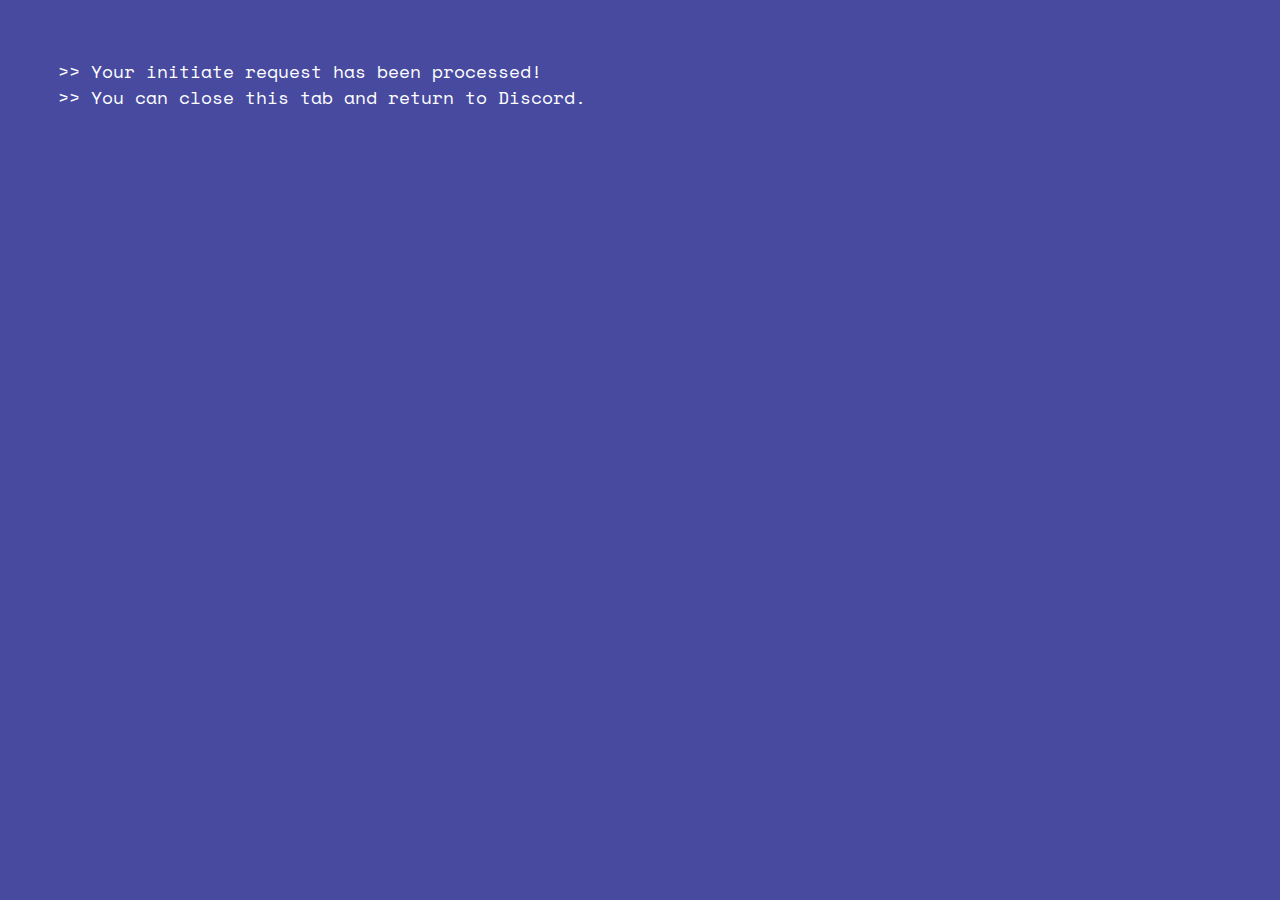
==== index.html @ 9e5e1f1c "Update index.html" ====
<!DOCTYPE html>
<html lang="en">
	<head>
		<meta charset="UTF-8">
		<title>Auros Onboarding Initiated</title>
		<link rel="stylesheet" href="style.css">
		<link rel="preconnect" href="https://fonts.googleapis.com">
		<link rel="preconnect" href="https://fonts.gstatic.com" crossorigin>
		<link href="https://fonts.googleapis.com/css2?family=Space+Mono:ital,wght@0,400;0,700;1,400;1,700&display=swap" rel="stylesheet">
	</head>
	<body>
		<div class="info">
			>> Your initiate request has been processed!<br>
			>> You can close this tab and return to Discord.
		</div>
	</body>
</html>
---- style.css ----
.info {
  font-family: "Space Mono", "Lucida Console", monospace;
  font-size: 18px;
  text-align: left;
  color: white;
  padding: 50px 50px 50px 50px;
}
body {
    background-color: #474A9F;
}
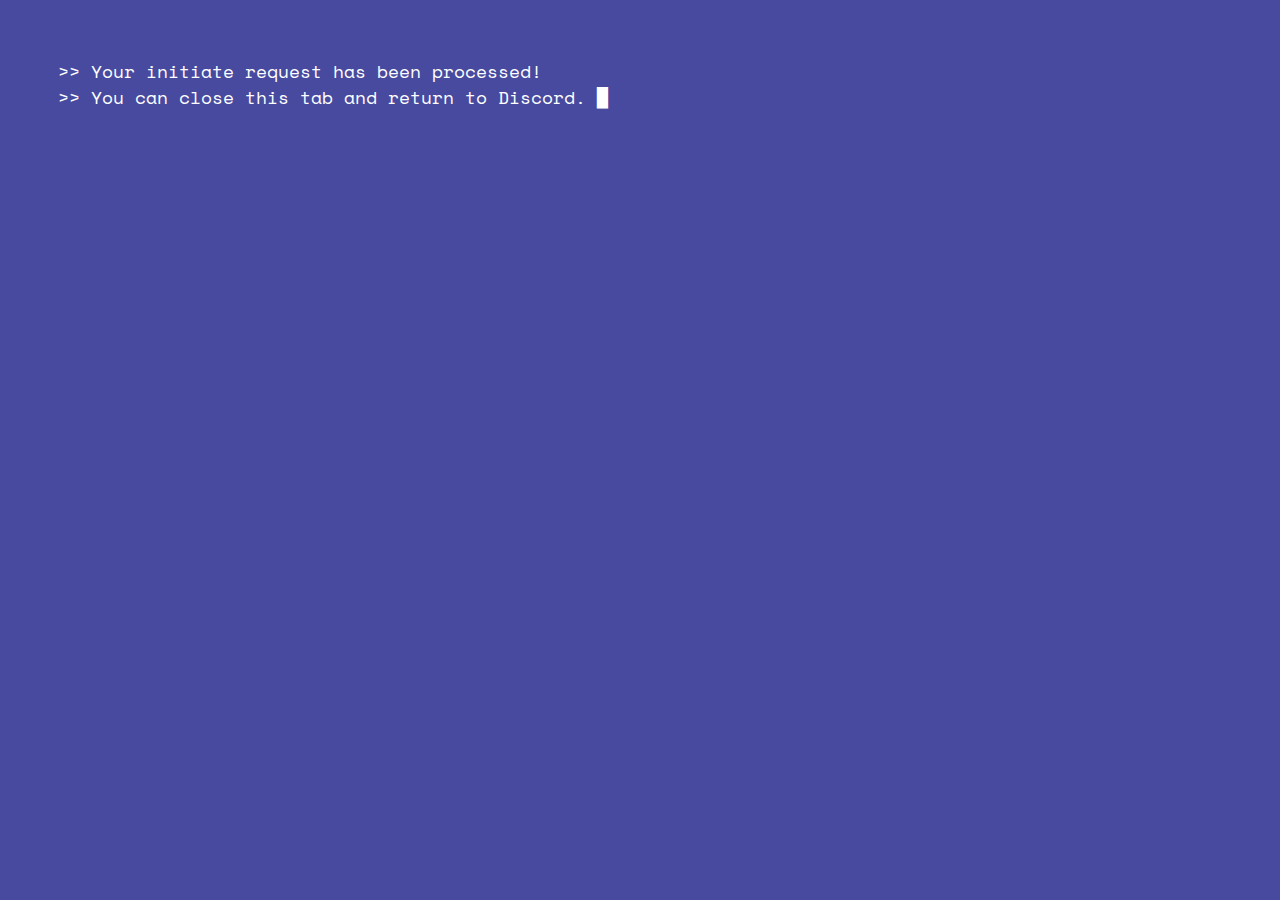
==== commit b20ca531: "Update index.html" ====
--- a/index.html
+++ b/index.html
@@ -8,10 +8,10 @@
 		<link rel="preconnect" href="https://fonts.gstatic.com" crossorigin>
 		<link href="https://fonts.googleapis.com/css2?family=Space+Mono:ital,wght@0,400;0,700;1,400;1,700&display=swap" rel="stylesheet">
 	</head>
-	<body>
+	<body style="background-color:#474A9F;">
 		<div class="info">
 			>> Your initiate request has been processed!<br>
-			>> You can close this tab and return to Discord.
+			>> You can close this tab and return to Discord. █
 		</div>
 	</body>
 </html>
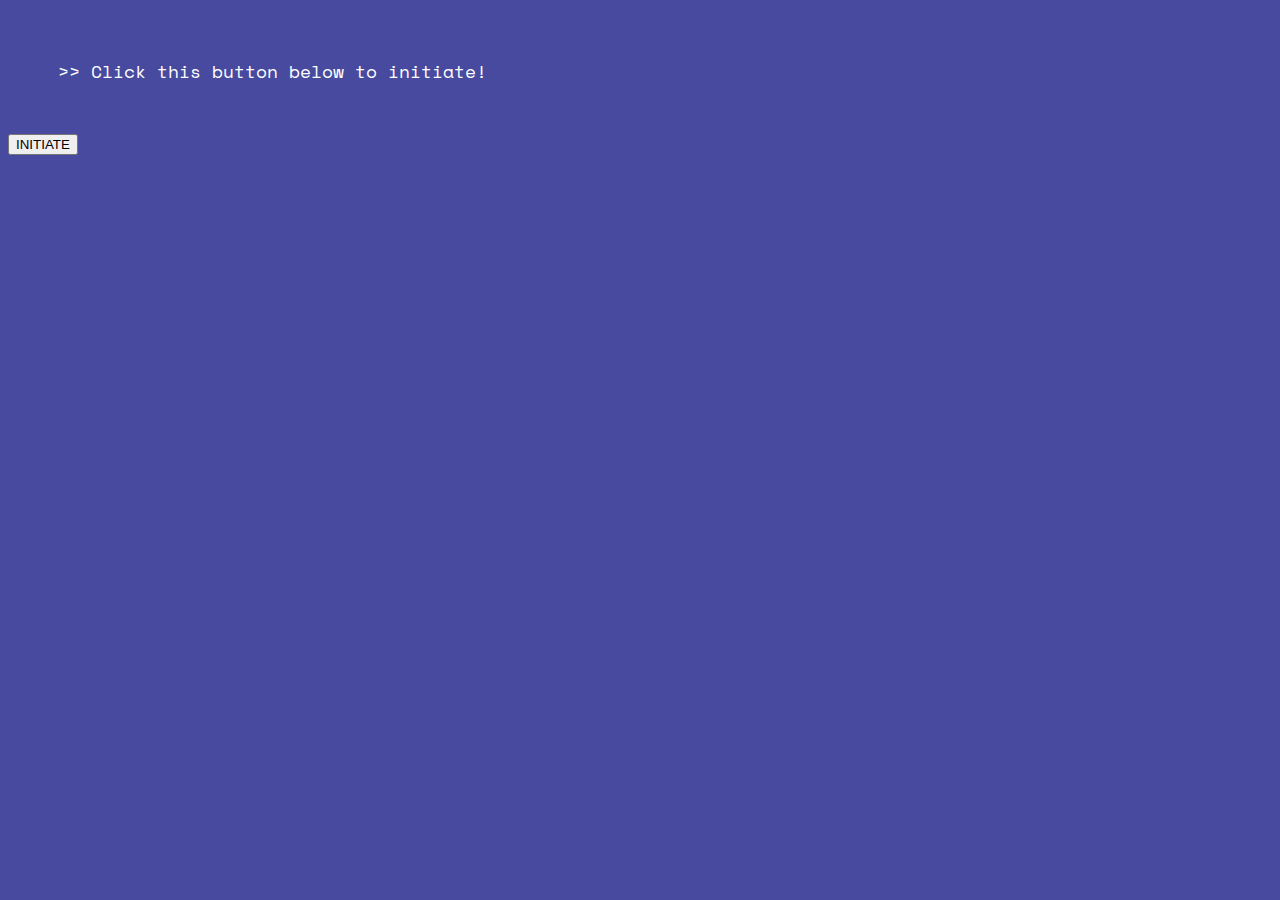
==== commit e381f7f0: "Update index.html" ====
--- a/index.html
+++ b/index.html
@@ -7,11 +7,12 @@
 		<link rel="preconnect" href="https://fonts.googleapis.com">
 		<link rel="preconnect" href="https://fonts.gstatic.com" crossorigin>
 		<link href="https://fonts.googleapis.com/css2?family=Space+Mono:ital,wght@0,400;0,700;1,400;1,700&display=swap" rel="stylesheet">
+		<script src="script.js"></script> 
 	</head>
 	<body style="background-color:#474A9F;">
 		<div class="info">
-			>> Your initiate request has been processed!<br>
-			>> You can close this tab and return to Discord. █
+			>> Click this button below to initiate!
 		</div>
+		<button onclick="redirect()">INITIATE</button>
 	</body>
 </html>
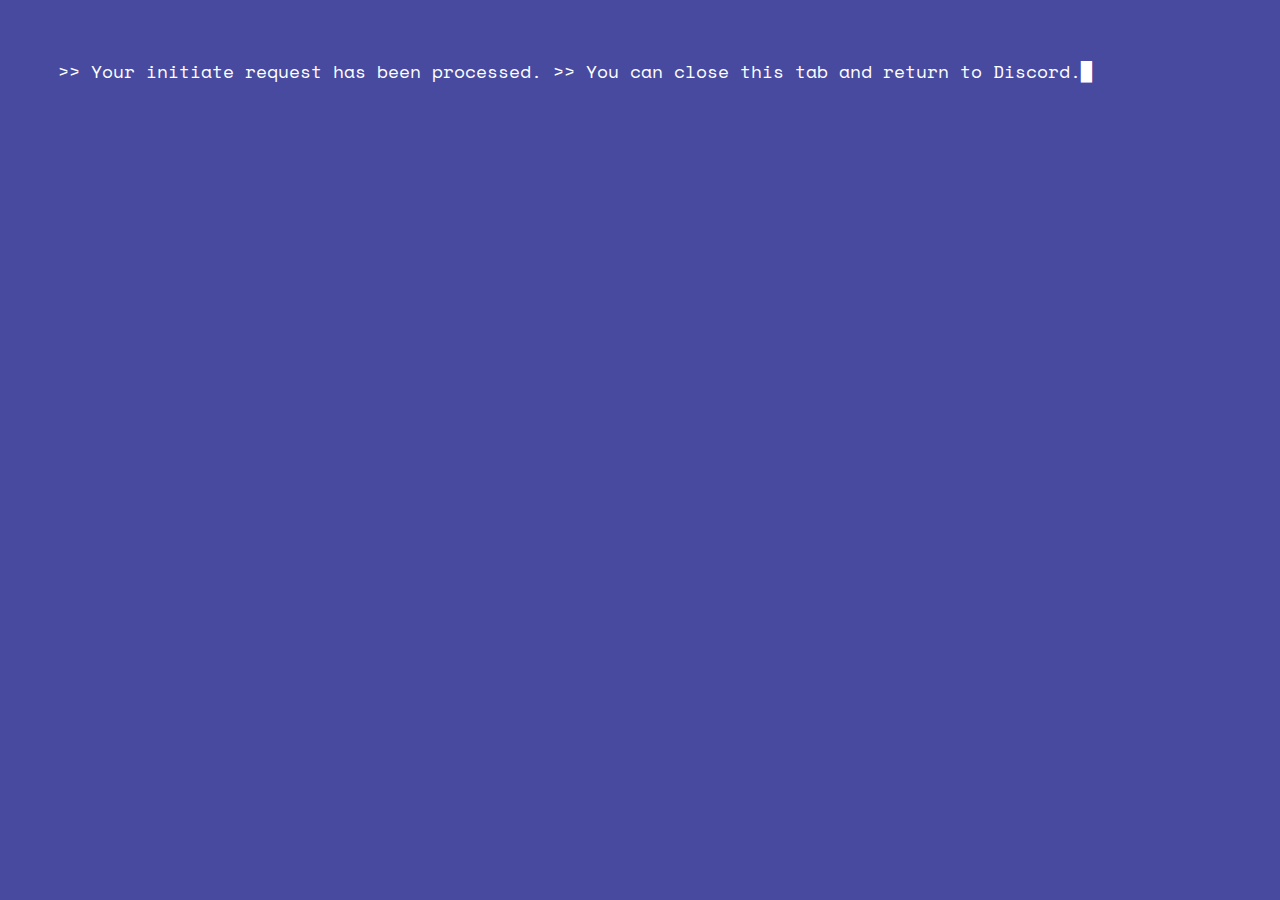
==== commit 50743479: "Update index.html" ====
--- a/index.html
+++ b/index.html
@@ -7,12 +7,11 @@
 		<link rel="preconnect" href="https://fonts.googleapis.com">
 		<link rel="preconnect" href="https://fonts.gstatic.com" crossorigin>
 		<link href="https://fonts.googleapis.com/css2?family=Space+Mono:ital,wght@0,400;0,700;1,400;1,700&display=swap" rel="stylesheet">
-		<script src="script.js"></script> 
 	</head>
 	<body style="background-color:#474A9F;">
 		<div class="info">
-			>> Click this button below to initiate!
+			>> Your initiate request has been processed.
+			>> You can close this tab and return to Discord.█
 		</div>
-		<button onclick="redirect()">INITIATE</button>
 	</body>
 </html>
